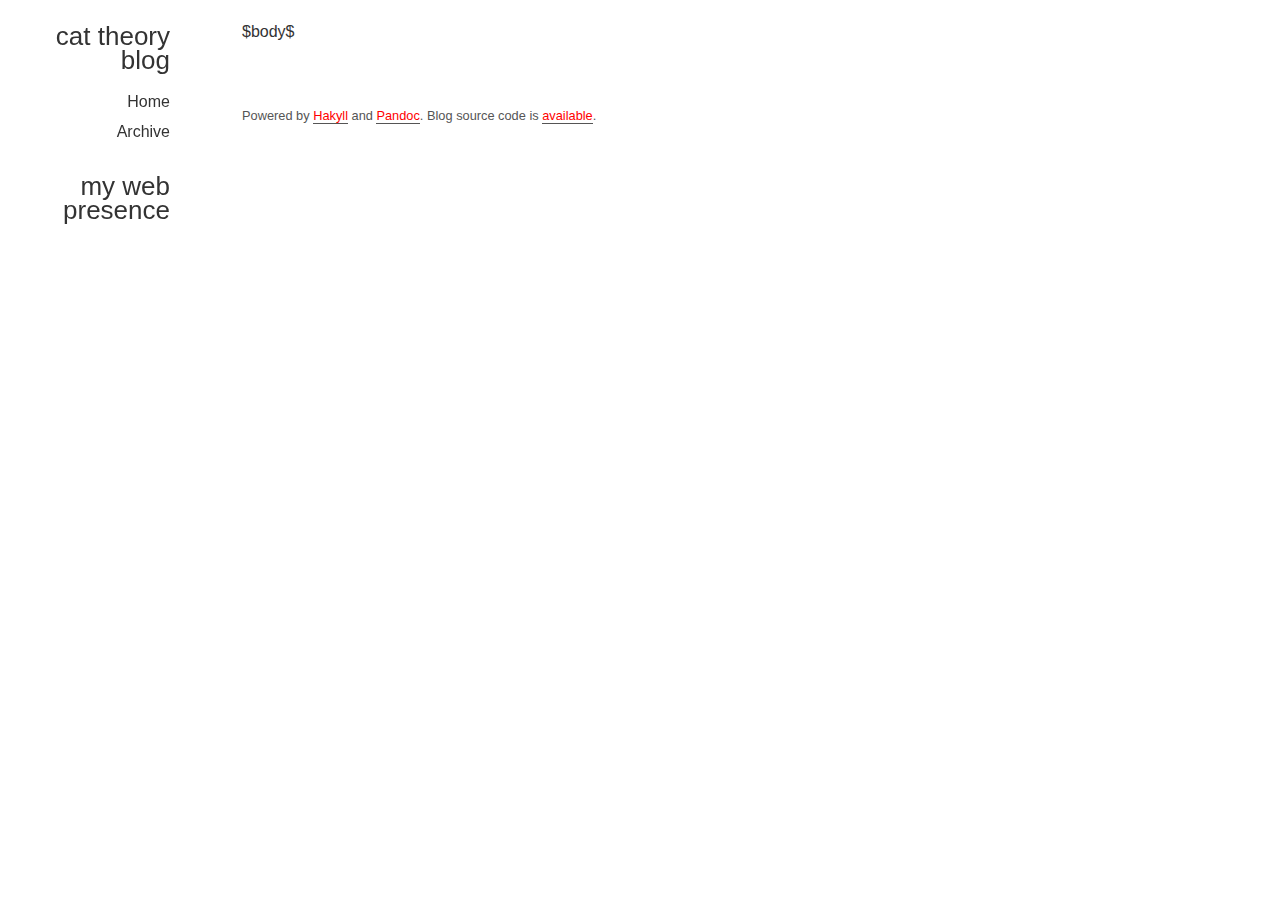
==== templates/default.html @ 1c83a329 "Initial commit" ====
<?xml version="1.0" encoding="UTF-8"?>
<!DOCTYPE html PUBLIC "-//W3C//DTD XHTML 1.0 Strict//EN"
"http://www.w3.org/TR/xhtml1/DTD/xhtml1-strict.dtd">
<html xmlns="http://www.w3.org/1999/xhtml" xml:lang="en" lang="en">
    <head>
        <meta http-equiv="Content-Type" content="text/html; charset=UTF-8" />
        <meta name="viewport" content="width=device-width" />
        <title>cat theory - $title$</title>
        <link rel="stylesheet" type="text/css" href="/css/base.css" />
        <link rel="stylesheet" type="text/css" href="/css/layout.css" />
        <link rel="stylesheet" type="text/css" href="/css/syntax.css" />
        <link rel="alternate" type="application/rss+xml" title="cat theory blog" href="http://cattheory.com/atom.xml" />
        <meta name="keywords" content="joomy,cumhur,korkut,cat,theory,category,programming,haskell,javascript,vim,turkish,politics,wesleyan"/>
        <meta name="description" content="Joomy's computer science blog."/>
    </head>
    <body>
        <div id ="navigation">
            <h1>cat theory blog</h1>
            <a href="/">Home</a>
            <a href="/archive.html">Archive</a>
            <h1>my web presence</h1>
            <a href="http://github.com/joom"><i class="fa fa-github"></i></a>
            <a href="http://twitter.com/cattheory"><i class="fa fa-twitter"></i></a>
            <a href="http://www.linkedin.com/in/cumhurkorkut/"><i class="fa fa-linkedin-square"></i></a>
            <a href="http://stackoverflow.com/users/2016295/joom"><i class="fa fa-stack-overflow"></i></a>
        </div>

        <div id="content">
            $body$

            <div style="clear: both"></div>

            <div id="footer">
                Powered by
                <a href="http://jaspervdj.be/hakyll">Hakyll</a> and
                <a href="http://johnmacfarlane.net/pandoc/">Pandoc</a>.
                Blog source code is
                <a href="http://github.com/cattheory/blog">available</a>.

            </div>
        </div>
        <script>
            (function(i,s,o,g,r,a,m){i['GoogleAnalyticsObject']=r;i[r]=i[r]||function(){
            (i[r].q=i[r].q||[]).push(arguments)},i[r].l=1*new Date();a=s.createElement(o),
            m=s.getElementsByTagName(o)[0];a.async=1;a.src=g;m.parentNode.insertBefore(a,m)
            })(window,document,'script','//www.google-analytics.com/analytics.js','ga');
            ga('create', 'UA-57012377-1', 'auto');
            ga('send', 'pageview');
        </script>
    </body>
</html>
---- css/base.css ----
h1, h2, h3 {
    margin: 0px 0px 18px 0px;
    padding: 24px 0px 0px 0px;
}

p, ul {
    margin: 18px 0px 18px 0px;
}

img {
    margin: 12px 0px 12px 0px;
    max-width: 100%;
}

ul {
    padding-left: 18px;
}

div#footer {
    margin: 60px 0px 36px 0px;
}

html {
    background-color: #fff;
    font-size: 16px;
    font-family: "Helvetica Neue", Helvetica, Arial, sans-serif;
    line-height: 24px;
}

body {
    color: #333;
}

a {
    color: red;
    text-decoration: none;
    border-bottom: 1px solid #555;
}

div.figure a{
    border: none;
}

div.flickr img {
    border: 1px solid #888;
    padding: 6px;
}

div.flickr {
    margin-top:    60px;
    margin-bottom: 60px;
}

a img {
    margin-bottom: 0px;
}

pre {
    font-size: 14px;
    margin-left: 18px;
    overflow: auto;
}

h1, h2, h3 {
    font-weight: normal;
}

h1 {
    font-size: 26px;
}

h2 {
    font-size: 22px;
}

h3 {
    font-size: 18px;
}

ul {
    list-style-image: url("../images/list-style-image.png");
}

blockquote {
    background: #e6e6e6 url("../images/quote-background.png") no-repeat left top;
    font-style: italic;
    margin-left: 18px;
    padding: 6px 6px 6px 54px;
}

.soft, .caption {
    font-style: italic;
    color: #555;
}

div.figure {
    text-align: center;
}

div.figure p {
    margin-top: 6px;
}

div.footnotes {
    color: #555;
    border-left: 1px dashed #555;
}

div.footnotes hr {
    display: none;
}

div#footer {
    font-size: 0.8em;
    color: #555;
}

.post-title {
  font-size: 1.5em;
  margin-bottom: 10px;
}

.info {
  font-style: italic;
  color: #555;
}

img.photo {
  max-width:25%;
  max-height:25%;
  float:right;
  margin: 0;
  margin-left: 18px;
}

/*******************************************************************************
 * Disqus                                                                      *
 ******************************************************************************/

/* Reset list image for disqus */
div#disqus_thread ul {
    list-style-image: none;
}

div#dsq-subscribe em {
    text-decoration: none;
}
---- css/layout.css ----
html {
    margin: 0px;
    padding: 0px;
    height: 100%;
}

body {
    margin: 0px;
    padding: 0px 0px 0px 0px;
    height: 100%;
}

div#navigation {
    padding-bottom: 18px;
    text-align: center;
}

div#navigation a {
    border: none;
    margin: 0px 6px 0px 6px;
}

div#content {
    margin: 12px;
}

div#lightbox {
    margin: 0px;
    background-color: #000;
    height: 100%;
}

@media all and (min-width: 822px) {
    html {
        background: transparent url("../images/sidebar.png") repeat-y left top;
    }

    div#navigation {
        background: none;
        float: left;
        left: 0px;
        margin: 0px 0px 0px 18px;
        position: fixed;
        top: 0px;
        width: 152px;
    }

    div#navigation h1, div#navigation a {
        display: block;
        text-align: right;
    }

    div#navigation a {
        color: #333;
        margin: 6px 0px 6px 0px;
    }

    div#content {
        margin: 20px 0px 0px 206px;
        padding: 0px 36px 0px 36px;
        width: 648px;
    }

    div#lightbox {
        margin: 0px 0px 0px 155px;
    }
}
---- css/syntax.css ----
/* Generated by pandoc. */
table.sourceCode, tr.sourceCode, td.lineNumbers, td.sourceCode, table.sourceCode pre
   { margin: 0; padding: 0; border: 0; vertical-align: baseline; border: none; }
td.lineNumbers { border-right: 1px solid #AAAAAA; text-align: right; color: #AAAAAA; padding-right: 5px; padding-left: 5px; }
td.sourceCode { padding-left: 5px; }
.sourceCode span.kw { color: #007020; font-weight: bold; }
.sourceCode span.dt { color: #902000; }
.sourceCode span.dv { color: #40a070; }
.sourceCode span.bn { color: #40a070; }
.sourceCode span.fl { color: #40a070; }
.sourceCode span.ch { color: #4070a0; }
.sourceCode span.st { color: #4070a0; }
.sourceCode span.co { color: #60a0b0; font-style: italic; }
.sourceCode span.ot { color: #007020; }
.sourceCode span.al { color: red; font-weight: bold; }
.sourceCode span.fu { color: #06287e; }
.sourceCode span.re { }
.sourceCode span.er { color: red; font-weight: bold; }
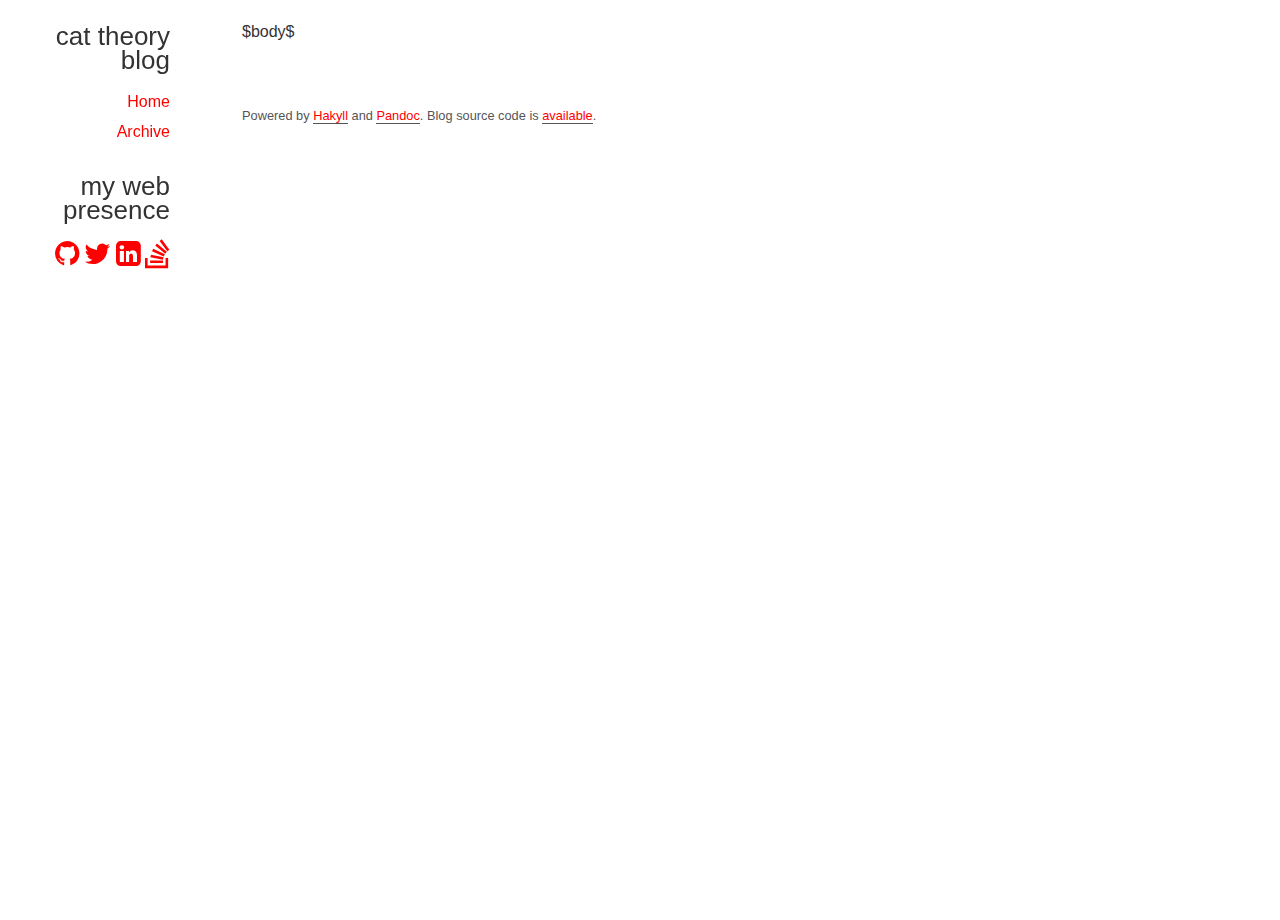
==== commit d78c5b9c: "social icons" ====
--- a/templates/default.html
+++ b/templates/default.html
@@ -9,6 +9,7 @@
         <link rel="stylesheet" type="text/css" href="/css/base.css" />
         <link rel="stylesheet" type="text/css" href="/css/layout.css" />
         <link rel="stylesheet" type="text/css" href="/css/syntax.css" />
+        <link href="http://maxcdn.bootstrapcdn.com/font-awesome/4.2.0/css/font-awesome.min.css" rel="stylesheet">
         <link rel="alternate" type="application/rss+xml" title="cat theory blog" href="http://cattheory.com/atom.xml" />
         <meta name="keywords" content="joomy,cumhur,korkut,cat,theory,category,programming,haskell,javascript,vim,turkish,politics,wesleyan"/>
         <meta name="description" content="Joomy's computer science blog."/>
@@ -19,10 +20,12 @@
             <a href="/">Home</a>
             <a href="/archive.html">Archive</a>
             <h1>my web presence</h1>
-            <a href="http://github.com/joom"><i class="fa fa-github"></i></a>
-            <a href="http://twitter.com/cattheory"><i class="fa fa-twitter"></i></a>
-            <a href="http://www.linkedin.com/in/cumhurkorkut/"><i class="fa fa-linkedin-square"></i></a>
-            <a href="http://stackoverflow.com/users/2016295/joom"><i class="fa fa-stack-overflow"></i></a>
+            <div>
+              <a href="http://github.com/joom"><i class="fa fa-github"></i></a>
+              <a href="http://twitter.com/cattheory"><i class="fa fa-twitter"></i></a>
+              <a href="http://www.linkedin.com/in/cumhurkorkut/"><i class="fa fa-linkedin-square"></i></a>
+              <a href="http://stackoverflow.com/users/2016295/joom"><i class="fa fa-stack-overflow"></i></a>
+            </div>
         </div>
 
         <div id="content">
--- a/css/base.css
+++ b/css/base.css
@@ -123,6 +123,7 @@
 .info {
   font-style: italic;
   color: #555;
+  font-size:0.9em;
 }
 
 img.photo {
--- a/css/layout.css
+++ b/css/layout.css
@@ -45,13 +45,20 @@
         width: 152px;
     }
 
-    div#navigation h1, div#navigation a {
+    div#navigation h1, div#navigation > a {
         display: block;
         text-align: right;
     }
 
+    div#navigation > div > a > i.fa {
+      font-size:1.8em;
+    }
+
+    div#navigation > div {
+      text-align: right;
+    }
+
     div#navigation a {
-        color: #333;
         margin: 6px 0px 6px 0px;
     }
 
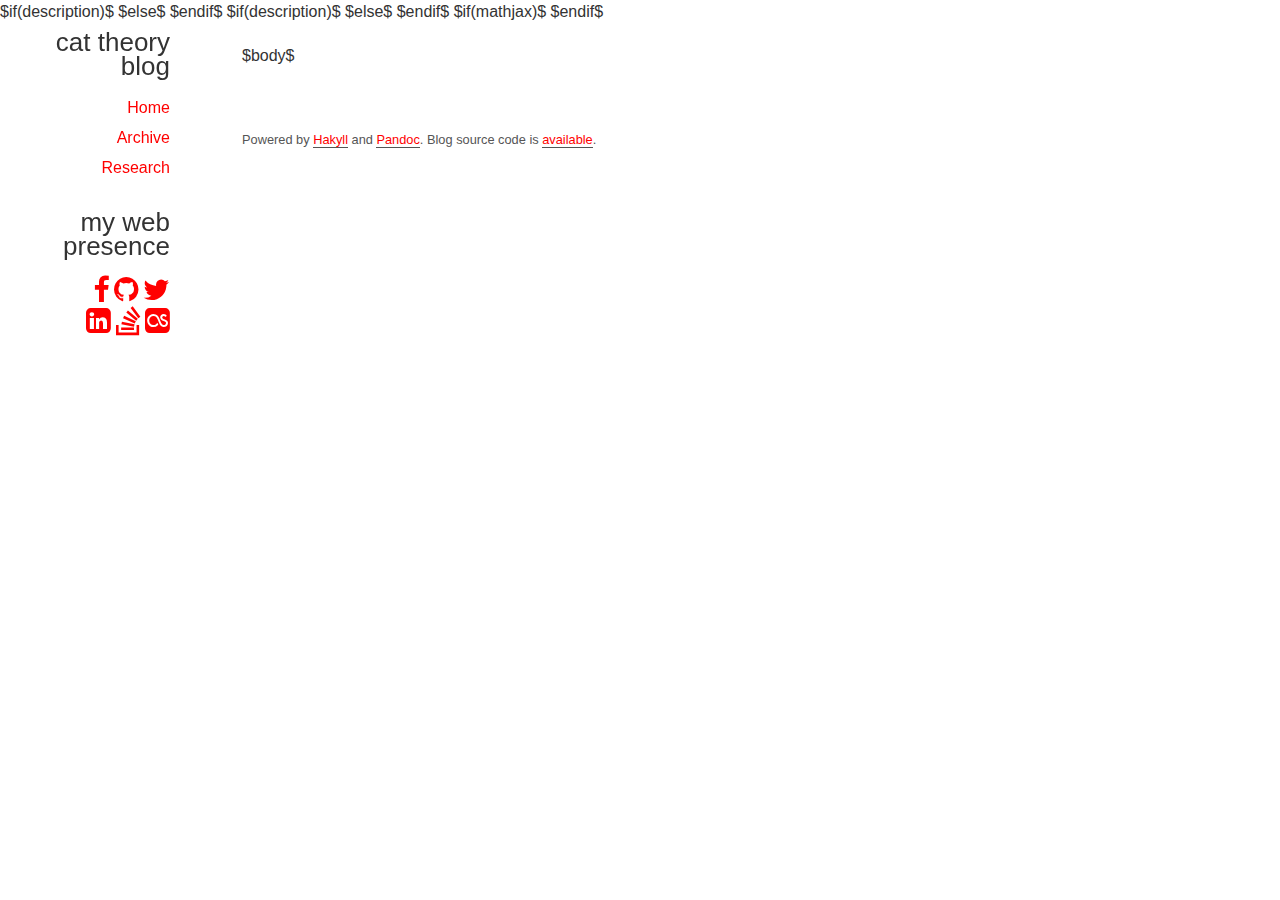
==== commit fe5e43b3: "Blog update" ====
--- a/templates/default.html
+++ b/templates/default.html
@@ -10,21 +10,50 @@
         <link rel="stylesheet" type="text/css" href="/css/layout.css" />
         <link rel="stylesheet" type="text/css" href="/css/syntax.css" />
         <link href="http://maxcdn.bootstrapcdn.com/font-awesome/4.2.0/css/font-awesome.min.css" rel="stylesheet">
+        <link rel="icon" href="/images/favicon.ico">
         <link rel="alternate" type="application/rss+xml" title="cat theory blog" href="http://cattheory.com/atom.xml" />
         <meta name="keywords" content="joomy,cumhur,korkut,cat,theory,category,programming,haskell,javascript,vim,turkish,politics,wesleyan"/>
         <meta name="description" content="Joomy's computer science blog."/>
+        <!-- Schema.org markup for Google+ -->
+        <meta itemprop="name" content="Cat Theory Blog">
+        $if(description)$
+          <meta itemprop="description" content="$description$">
+        $else$
+          <meta itemprop="description" content="Joomy's computer science blog.">
+        $endif$
+        <meta itemprop="image" content="/images/icon.png">
+
+        <!-- Open Graph data -->
+        <meta property="og:title" content="$title$" />
+        <meta property="og:type" content="article" />
+        <meta property="og:url" content="http://cattheory.com/" />
+        <meta property="og:image" content="/images/logo.png" />
+        $if(description)$
+          <meta property="og:description" content="$description$">
+        $else$
+          <meta property="og:description" content="Joomy's computer science blog.">
+        $endif$
+        <meta property="og:site_name" content="Cat Theory Blog" />
+        $if(mathjax)$
+          <script src="http://cdn.mathjax.org/mathjax/latest/MathJax.js?config=TeX-AMS-MML_HTMLorMML"></script>
+        $endif$
     </head>
     <body>
         <div id ="navigation">
-            <h1>cat theory blog</h1>
+            <a href="/"><h1>cat theory blog</h1></a>
             <a href="/">Home</a>
             <a href="/archive.html">Archive</a>
+            <a href="/pages/research.html">Research</a>
             <h1>my web presence</h1>
             <div>
+              <a href="https://www.facebook.com/ckorkut"><i class="fa fa-facebook"></i></a>
               <a href="http://github.com/joom"><i class="fa fa-github"></i></a>
               <a href="http://twitter.com/cattheory"><i class="fa fa-twitter"></i></a>
+            </div>
+            <div>
               <a href="http://www.linkedin.com/in/cumhurkorkut/"><i class="fa fa-linkedin-square"></i></a>
               <a href="http://stackoverflow.com/users/2016295/joom"><i class="fa fa-stack-overflow"></i></a>
+              <a href="http://www.last.fm/user/cattheory"><i class="fa fa-lastfm-square"></i></a>
             </div>
         </div>
 
--- a/css/base.css
+++ b/css/base.css
@@ -1,5 +1,6 @@
 h1, h2, h3 {
     margin: 0px 0px 18px 0px;
+    color: #333 !important;
     padding: 24px 0px 0px 0px;
 }
 
@@ -21,7 +22,7 @@
 }
 
 html {
-    background-color: #fff;
+    background-color: #f9f9f9;
     font-size: 16px;
     font-family: "Helvetica Neue", Helvetica, Arial, sans-serif;
     line-height: 24px;
@@ -133,6 +134,13 @@
   margin: 0;
   margin-left: 18px;
 }
+table {
+  border-collapse: collapse;
+}
+tbody>tr>td, tbody>tr>th, tfoot>tr>td, tfoot>tr>th, thead>tr>td, thead>tr>th {
+  border: 1px solid #ddd;
+  padding: 6px;
+}
 
 /*******************************************************************************
  * Disqus                                                                      *
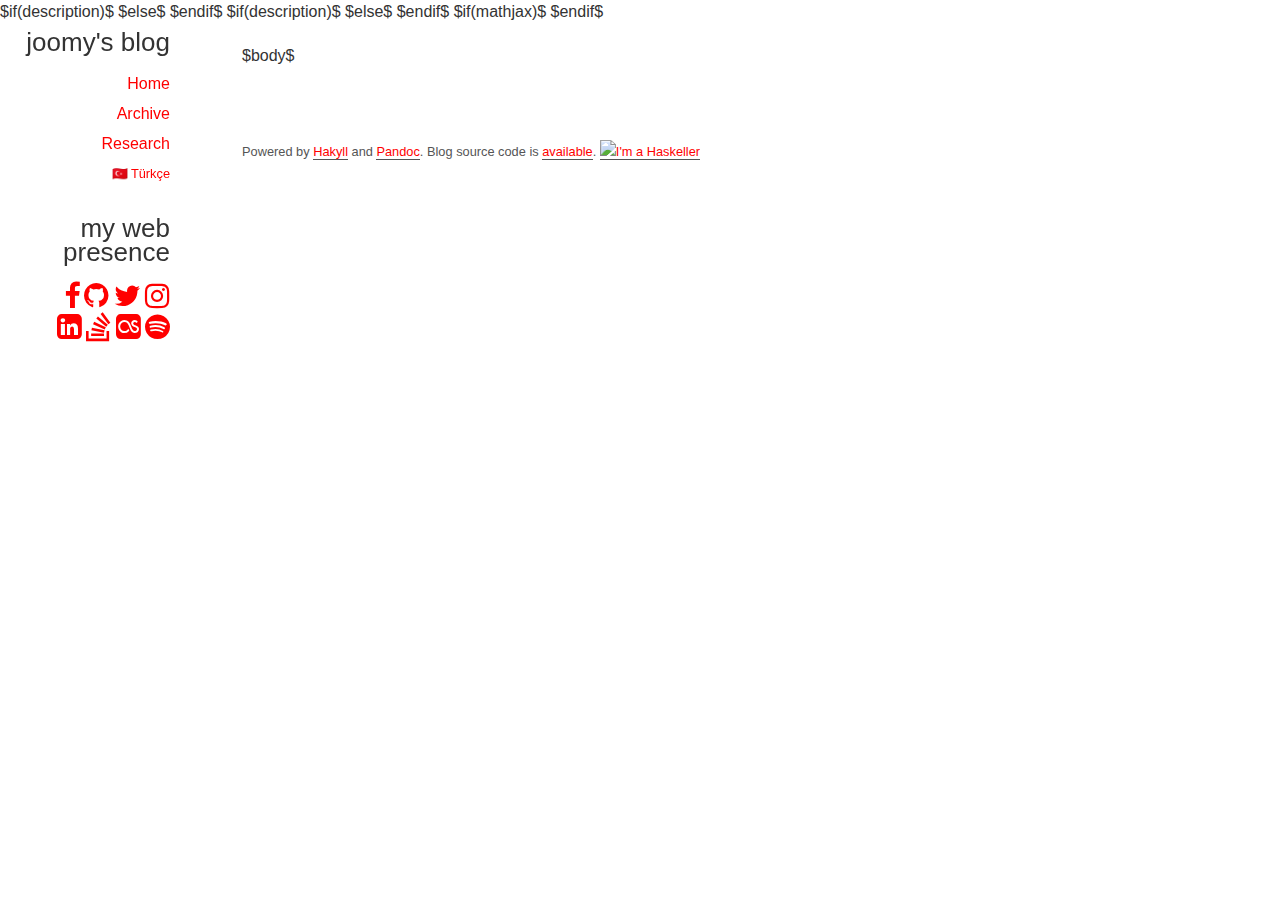
==== commit 663ca3ec: "Hakyll for Turkish posts" ====
--- a/templates/default.html
+++ b/templates/default.html
@@ -5,7 +5,7 @@
     <head>
         <meta http-equiv="Content-Type" content="text/html; charset=UTF-8" />
         <meta name="viewport" content="width=device-width" />
-        <title>cat theory - $title$</title>
+        <title>joomy's blog - $title$</title>
         <link rel="stylesheet" type="text/css" href="/css/base.css" />
         <link rel="stylesheet" type="text/css" href="/css/layout.css" />
         <link rel="stylesheet" type="text/css" href="/css/syntax.css" />
@@ -15,7 +15,7 @@
         <meta name="keywords" content="joomy,cumhur,korkut,cat,theory,category,programming,haskell,javascript,vim,turkish,politics,wesleyan"/>
         <meta name="description" content="Joomy's computer science blog."/>
         <!-- Schema.org markup for Google+ -->
-        <meta itemprop="name" content="Cat Theory Blog">
+        <meta itemprop="name" content="Joomy's Blog">
         $if(description)$
           <meta itemprop="description" content="$description$">
         $else$
@@ -33,27 +33,30 @@
         $else$
           <meta property="og:description" content="Joomy's computer science blog.">
         $endif$
-        <meta property="og:site_name" content="Cat Theory Blog" />
+        <meta property="og:site_name" content="Joomy's Blog" />
         $if(mathjax)$
           <script src="http://cdn.mathjax.org/mathjax/latest/MathJax.js?config=TeX-AMS-MML_HTMLorMML"></script>
         $endif$
     </head>
     <body>
         <div id ="navigation">
-            <a href="/"><h1>cat theory blog</h1></a>
+            <a href="/"><h1>joomy's blog</h1></a>
             <a href="/">Home</a>
             <a href="/archive.html">Archive</a>
             <a href="/pages/research.html">Research</a>
+            <a href="/turkce.html" style="font-size:80%">🇹🇷 Türkçe</a>
             <h1>my web presence</h1>
             <div>
-              <a href="https://www.facebook.com/ckorkut"><i class="fa fa-facebook"></i></a>
+              <a href="https://facebook.com/ckorkut"><i class="fa fa-facebook"></i></a>
               <a href="http://github.com/joom"><i class="fa fa-github"></i></a>
               <a href="http://twitter.com/cattheory"><i class="fa fa-twitter"></i></a>
+              <a href="http://instagram.com/cattheory"><i class="fa fa-instagram"></i></a>
             </div>
             <div>
               <a href="http://www.linkedin.com/in/cumhurkorkut/"><i class="fa fa-linkedin-square"></i></a>
               <a href="http://stackoverflow.com/users/2016295/joom"><i class="fa fa-stack-overflow"></i></a>
-              <a href="http://www.last.fm/user/cattheory"><i class="fa fa-lastfm-square"></i></a>
+              <a href="http://last.fm/user/cattheory"><i class="fa fa-lastfm-square"></i></a>
+              <a href="https://open.spotify.com/user/12122900763"><i class="fa fa-spotify"></i></a>
             </div>
         </div>
 
@@ -68,7 +71,9 @@
                 <a href="http://johnmacfarlane.net/pandoc/">Pandoc</a>.
                 Blog source code is
                 <a href="http://github.com/cattheory/blog">available</a>.
-
+                <a href="https://www.haskellers.com/user/3553">
+                  <img src="https://www.haskellers.com/static/badge.png" alt="I'm a Haskeller">
+                </a>
             </div>
         </div>
         <script>
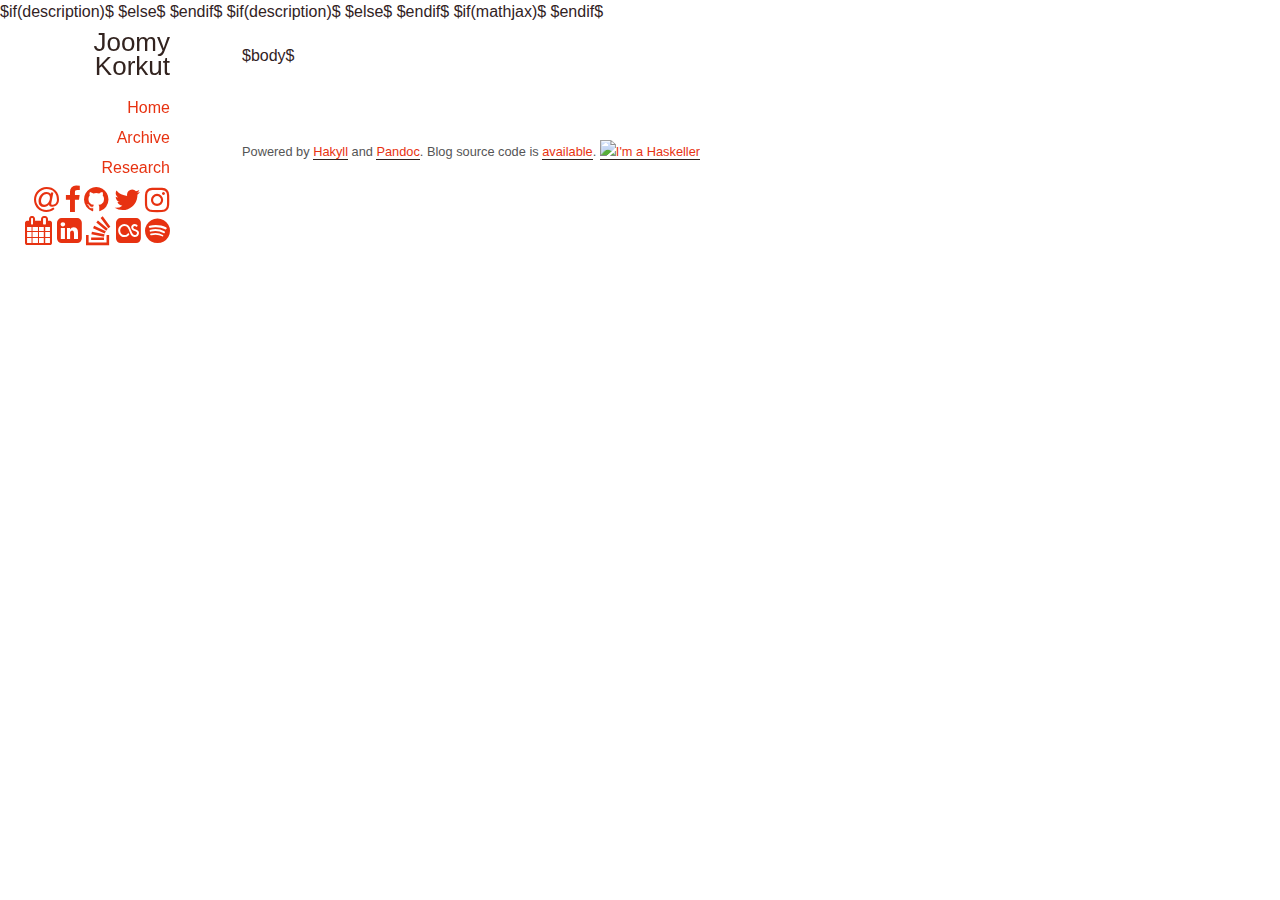
==== commit 7217b56a: "update" ====
--- a/templates/default.html
+++ b/templates/default.html
@@ -2,87 +2,88 @@
 <!DOCTYPE html PUBLIC "-//W3C//DTD XHTML 1.0 Strict//EN"
 "http://www.w3.org/TR/xhtml1/DTD/xhtml1-strict.dtd">
 <html xmlns="http://www.w3.org/1999/xhtml" xml:lang="en" lang="en">
-    <head>
-        <meta http-equiv="Content-Type" content="text/html; charset=UTF-8" />
-        <meta name="viewport" content="width=device-width" />
-        <title>joomy's blog - $title$</title>
-        <link rel="stylesheet" type="text/css" href="/css/base.css" />
-        <link rel="stylesheet" type="text/css" href="/css/layout.css" />
-        <link rel="stylesheet" type="text/css" href="/css/syntax.css" />
-        <link href="http://maxcdn.bootstrapcdn.com/font-awesome/4.2.0/css/font-awesome.min.css" rel="stylesheet">
-        <link rel="icon" href="/images/favicon.ico">
-        <link rel="alternate" type="application/rss+xml" title="cat theory blog" href="http://cattheory.com/atom.xml" />
-        <meta name="keywords" content="joomy,cumhur,korkut,cat,theory,category,programming,haskell,javascript,vim,turkish,politics,wesleyan"/>
-        <meta name="description" content="Joomy's computer science blog."/>
-        <!-- Schema.org markup for Google+ -->
-        <meta itemprop="name" content="Joomy's Blog">
-        $if(description)$
-          <meta itemprop="description" content="$description$">
-        $else$
-          <meta itemprop="description" content="Joomy's computer science blog.">
-        $endif$
-        <meta itemprop="image" content="/images/icon.png">
+  <head>
+    <meta http-equiv="Content-Type" content="text/html; charset=UTF-8" />
+    <meta name="viewport" content="width=device-width" />
+    <title>Joomy Korkut - $title$</title>
+    <link rel="stylesheet" type="text/css" href="/css/base.css" />
+    <link rel="stylesheet" type="text/css" href="/css/layout.css" />
+    <link rel="stylesheet" type="text/css" href="/css/syntax.css" />
+    <link href="http://maxcdn.bootstrapcdn.com/font-awesome/4.2.0/css/font-awesome.min.css" rel="stylesheet">
+    <link rel="icon" href="/images/favicon.ico">
+    <link rel="alternate" type="application/rss+xml" title="cat theory blog" href="http://cattheory.com/atom.xml" />
+    <meta name="keywords" content="joomy,cumhur,korkut,cat,theory,category,programming,haskell,javascript,vim,turkish,politics,wesleyan,princeton"/>
+    <meta name="description" content="Joomy's computer science blog."/>
+    <!-- Schema.org markup for Google+ -->
+    <meta itemprop="name" content="Joomy Korkut">
+    $if(description)$
+      <meta itemprop="description" content="$description$">
+    $else$
+      <meta itemprop="description" content="Joomy's computer science blog.">
+    $endif$
+    <meta itemprop="image" content="/images/icon.png">
 
-        <!-- Open Graph data -->
-        <meta property="og:title" content="$title$" />
-        <meta property="og:type" content="article" />
-        <meta property="og:url" content="http://cattheory.com/" />
-        <meta property="og:image" content="/images/logo.png" />
-        $if(description)$
-          <meta property="og:description" content="$description$">
-        $else$
-          <meta property="og:description" content="Joomy's computer science blog.">
-        $endif$
-        <meta property="og:site_name" content="Joomy's Blog" />
-        $if(mathjax)$
-          <script src="http://cdn.mathjax.org/mathjax/latest/MathJax.js?config=TeX-AMS-MML_HTMLorMML"></script>
-        $endif$
-    </head>
-    <body>
-        <div id ="navigation">
-            <a href="/"><h1>joomy's blog</h1></a>
-            <a href="/">Home</a>
-            <a href="/archive.html">Archive</a>
-            <a href="/pages/research.html">Research</a>
-            <a href="/turkce.html" style="font-size:80%">🇹🇷 Türkçe</a>
-            <h1>my web presence</h1>
-            <div>
-              <a href="https://facebook.com/ckorkut"><i class="fa fa-facebook"></i></a>
-              <a href="http://github.com/joom"><i class="fa fa-github"></i></a>
-              <a href="http://twitter.com/cattheory"><i class="fa fa-twitter"></i></a>
-              <a href="http://instagram.com/cattheory"><i class="fa fa-instagram"></i></a>
-            </div>
-            <div>
-              <a href="http://www.linkedin.com/in/cumhurkorkut/"><i class="fa fa-linkedin-square"></i></a>
-              <a href="http://stackoverflow.com/users/2016295/joom"><i class="fa fa-stack-overflow"></i></a>
-              <a href="http://last.fm/user/cattheory"><i class="fa fa-lastfm-square"></i></a>
-              <a href="https://open.spotify.com/user/12122900763"><i class="fa fa-spotify"></i></a>
-            </div>
-        </div>
+    <!-- Open Graph data -->
+    <meta property="og:title" content="$title$" />
+    <meta property="og:type" content="article" />
+    <meta property="og:url" content="http://cattheory.com/" />
+    <meta property="og:image" content="http://cattheory.com/images/icon.png" />
+    $if(description)$
+      <meta property="og:description" content="$description$">
+    $else$
+      <meta property="og:description" content="Joomy's computer science blog.">
+    $endif$
+    <meta property="og:site_name" content="Joomy Korkut" />
+    $if(mathjax)$
+      <script src="http://cdn.mathjax.org/mathjax/latest/MathJax.js?config=TeX-AMS-MML_HTMLorMML"></script>
+    $endif$
+  </head>
+  <body>
+    <div id ="navigation">
+      <a href="/"><h1>Joomy Korkut</h1></a>
+      <a href="/">Home</a>
+      <a href="/archive.html">Archive</a>
+      <a href="/pages/research.html">Research</a>
+      <!-- <a href="/turkce.html" style="font-size:80%">🇹🇷 Türkçe</a> -->
+      <div>
+        <a alt="E-mail" target="_blank" href="mailto:joomy@cattheory.com"><i class="fa fa-at"></i></a>
+        <a alt="Facebook" target="_blank" href="https://facebook.com/ckorkut"><i class="fa fa-facebook"></i></a>
+        <a alt="Github" target="_blank" href="http://github.com/joom"><i class="fa fa-github"></i></a>
+        <a alt="Twitter" target="_blank" href="http://twitter.com/cattheory"><i class="fa fa-twitter"></i></a>
+        <a alt="Instagram" target="_blank" href="http://instagram.com/cattheory"><i class="fa fa-instagram"></i></a>
+      </div>
+      <div>
+        <a alt="Google Calendar" target="_blank" href="https://calendar.google.com/calendar/embed?src=cumhurkorkut%40gmail.com&ctz=America%2FNew_York"><i class="fa fa-calendar"></i></a>
+        <a alt="Linkedin" target="_blank" href="http://www.linkedin.com/in/joomykorkut/"><i class="fa fa-linkedin-square"></i></a>
+        <a alt="Stack Overflow" target="_blank" href="https://stackoverflow.com/users/2016295/joomy-korkut"><i class="fa fa-stack-overflow"></i></a>
+        <a alt="Last.fm" target="_blank" href="http://last.fm/user/cattheory"><i class="fa fa-lastfm-square"></i></a>
+        <a alt="Spotify" target="_blank" href="https://open.spotify.com/user/12122900763"><i class="fa fa-spotify"></i></a>
+      </div>
+    </div>
 
-        <div id="content">
-            $body$
+    <div id="content">
+      $body$
 
-            <div style="clear: both"></div>
+      <div style="clear: both"></div>
 
-            <div id="footer">
-                Powered by
-                <a href="http://jaspervdj.be/hakyll">Hakyll</a> and
-                <a href="http://johnmacfarlane.net/pandoc/">Pandoc</a>.
-                Blog source code is
-                <a href="http://github.com/cattheory/blog">available</a>.
-                <a href="https://www.haskellers.com/user/3553">
-                  <img src="https://www.haskellers.com/static/badge.png" alt="I'm a Haskeller">
-                </a>
-            </div>
-        </div>
-        <script>
-            (function(i,s,o,g,r,a,m){i['GoogleAnalyticsObject']=r;i[r]=i[r]||function(){
-            (i[r].q=i[r].q||[]).push(arguments)},i[r].l=1*new Date();a=s.createElement(o),
-            m=s.getElementsByTagName(o)[0];a.async=1;a.src=g;m.parentNode.insertBefore(a,m)
-            })(window,document,'script','//www.google-analytics.com/analytics.js','ga');
-            ga('create', 'UA-57012377-1', 'auto');
-            ga('send', 'pageview');
-        </script>
-    </body>
+      <div id="footer">
+        Powered by
+        <a target="_blank" href="http://jaspervdj.be/hakyll">Hakyll</a> and
+        <a target="_blank" href="http://johnmacfarlane.net/pandoc/">Pandoc</a>.
+        Blog source code is
+        <a target="_blank" href="http://github.com/cattheory/blog">available</a>.
+        <a target="_blank" href="https://www.haskellers.com/user/3553">
+          <img src="https://www.haskellers.com/static/badge.png" alt="I'm a Haskeller">
+        </a>
+      </div>
+    </div>
+    <script>
+      (function(i,s,o,g,r,a,m){i['GoogleAnalyticsObject']=r;i[r]=i[r]||function(){
+      (i[r].q=i[r].q||[]).push(arguments)},i[r].l=1*new Date();a=s.createElement(o),
+      m=s.getElementsByTagName(o)[0];a.async=1;a.src=g;m.parentNode.insertBefore(a,m)
+      })(window,document,'script','//www.google-analytics.com/analytics.js','ga');
+      ga('create', 'UA-57012377-1', 'auto');
+      ga('send', 'pageview');
+    </script>
+  </body>
 </html>
--- a/css/base.css
+++ b/css/base.css
@@ -1,6 +1,6 @@
 h1, h2, h3 {
     margin: 0px 0px 18px 0px;
-    color: #333 !important;
+    color: #32231F !important;
     padding: 24px 0px 0px 0px;
 }
 
@@ -29,13 +29,17 @@
 }
 
 body {
-    color: #333;
+    color: #32231F;
 }
 
 a {
-    color: red;
+    color: #E73211;
     text-decoration: none;
-    border-bottom: 1px solid #555;
+    border-bottom: 1px solid #32231F;
+}
+
+a:hover {
+  border-bottom: 2px solid #E73211;
 }
 
 div.figure a{
@@ -60,6 +64,20 @@
     font-size: 14px;
     margin-left: 18px;
     overflow: auto;
+}
+
+@font-face {
+	font-family: 'IosevkaWeb';
+	font-weight: 100;
+	src: url('../fonts/iosevka.woff2') format('woff2'), url('../fonts/iosevka.woff') format('woff');
+}
+
+code {
+  font-family: 'Iosevka', 'IosevkaWeb', monospace;
+}
+
+p code {
+  background: rgba(0,0,0,0.1);
 }
 
 h1, h2, h3 {
@@ -112,7 +130,7 @@
 }
 
 div#footer {
-    font-size: 0.8em;
+    font-size: 80%;
     color: #555;
 }
 
@@ -131,8 +149,11 @@
   max-width:25%;
   max-height:25%;
   float:right;
-  margin: 0;
-  margin-left: 18px;
+  margin: 0 0 5px 5px;
+  border-radius:50%;
+}
+p.tags {
+  font-size: 80%;
 }
 table {
   border-collapse: collapse;
@@ -142,6 +163,53 @@
   padding: 6px;
 }
 
+ /* Tooltip container */
+.tooltip {
+    position: relative;
+    display: inline-block;
+    border-bottom: 1px dotted black; /* If you want dots under the hoverable text */
+}
+
+/* Tooltip text */
+.tooltip .tooltiptext {
+    visibility: hidden;
+    width: 300px;
+    background-color: #555;
+    color: #fff;
+    text-align: center;
+    padding: 6px 0;
+    border-radius: 6px;
+    font-size: 80%;
+    line-height: 1.5;
+
+    /* Position the tooltip text */
+    position: absolute;
+    z-index: 1;
+    top: 100%;
+    left: 50%;
+    margin-left: -150px;
+
+    /* Fade in tooltip */
+    opacity: 0;
+    transition: opacity 0.1s;
+}
+.tooltip .tooltiptext::after {
+    content: " ";
+    position: absolute;
+    bottom: 100%;  /* At the top of the tooltip */
+    left: 50%;
+    margin-left: -5px;
+    border-width: 5px;
+    border-style: solid;
+    border-color: transparent transparent #555 transparent;
+}
+
+/* Show the tooltip text when you mouse over the tooltip container */
+.tooltip:hover .tooltiptext {
+    visibility: visible;
+    opacity: 1;
+  }
+
 /*******************************************************************************
  * Disqus                                                                      *
  ******************************************************************************/
